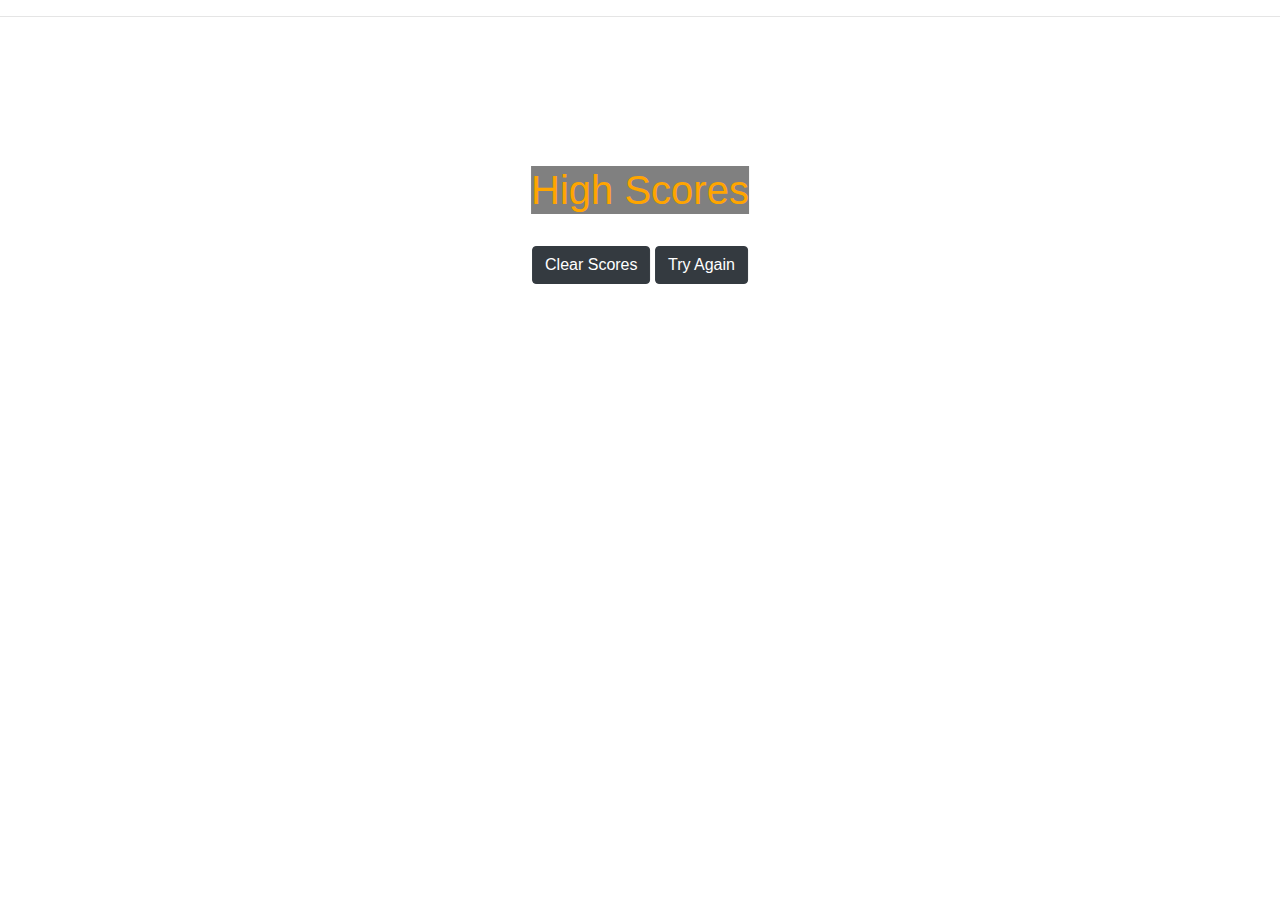
==== scores.html @ dd3fa574 "Rename Scores.html to scores.html" ====
<!DOCTYPE html>
<html lang="en">
<head>
    <meta charset="UTF-8">
    <meta name="viewport" content="width=device-width, initial-scale=1.0">
    <title>Document</title>
    <link rel="stylesheet" href="./css/styles.css">
    <link rel="stylesheet" href="https://stackpath.bootstrapcdn.com/bootstrap/4.5.2/css/bootstrap.min.css" integrity="sha384-JcKb8q3iqJ61gNV9KGb8thSsNjpSL0n8PARn9HuZOnIxN0hoP+VmmDGMN5t9UJ0Z" crossorigin="anonymous">
</head>
<body>

    
<hr>

<!--Scores to be displayed here somehow-->
<div id="wrapper">

    <h1>High Scores</h1>
    <br>

<button type="button" class="btn btn-dark clearScores">Clear Scores</button>

<a class="btn btn-dark" href="./index.html" role="button">Try Again</a>
    
</div>


<script src="./script/highscore.js"></script>
<script src="./script/script.js"></script>
</body>
</html>
---- css/styles.css ----
a {
    margin-bottom: 0px;
    color: tomato;
}

#wrapper {
    text-align: center;
    position: absolute;
    top: 25%;
    left: 50%;
    transform: translateX(-50%)translateY(-50%);
}

h1 {
    color: orange;
    background: grey;
}

p {
    font-size: x-large;
}

.nobullet {
    list-style-type: none
}
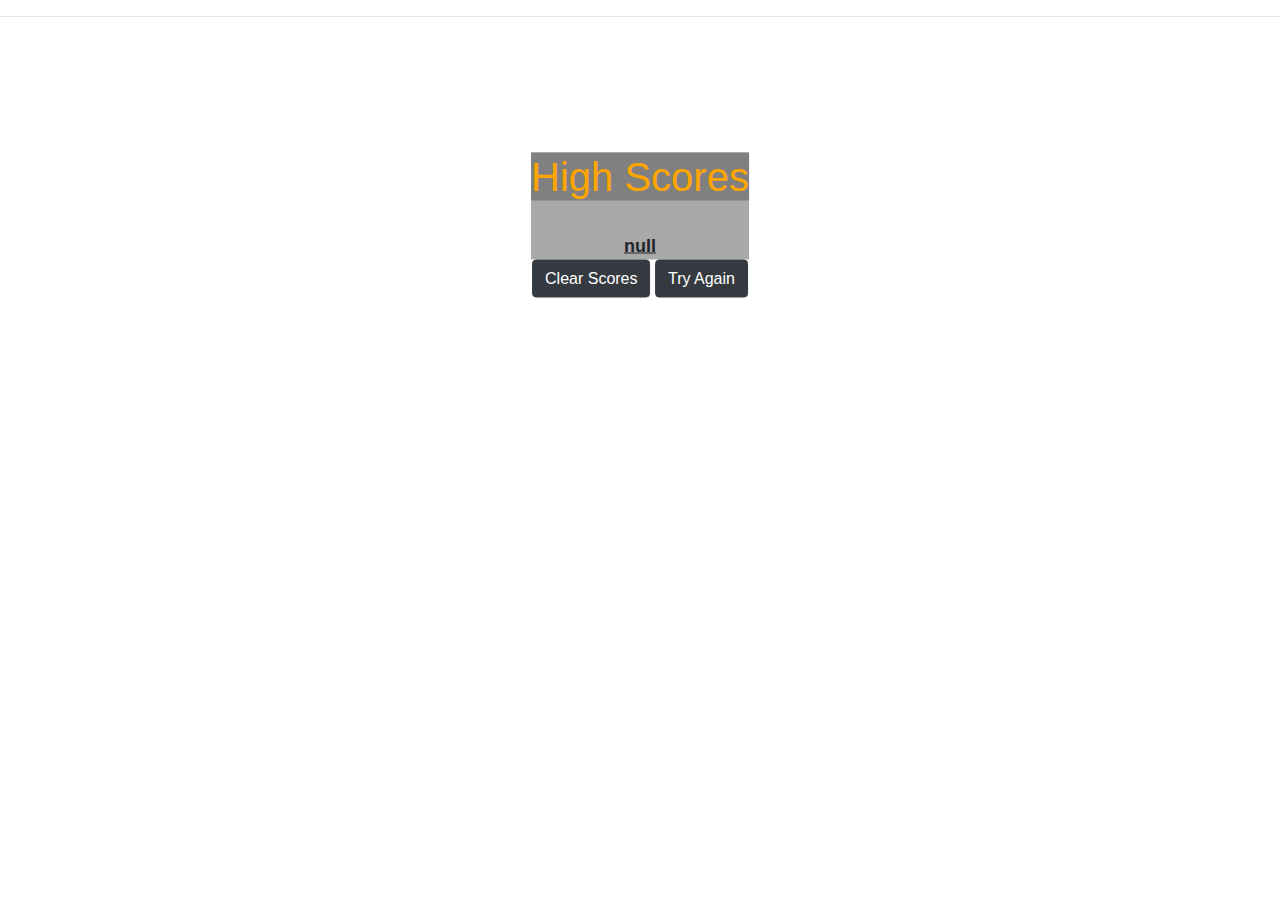
==== commit 005e4827: "added styling to high score page" ====
--- a/scores.html
+++ b/scores.html
@@ -1,31 +1,39 @@
 <!DOCTYPE html>
 <html lang="en">
+
 <head>
     <meta charset="UTF-8">
     <meta name="viewport" content="width=device-width, initial-scale=1.0">
     <title>Document</title>
     <link rel="stylesheet" href="./css/styles.css">
-    <link rel="stylesheet" href="https://stackpath.bootstrapcdn.com/bootstrap/4.5.2/css/bootstrap.min.css" integrity="sha384-JcKb8q3iqJ61gNV9KGb8thSsNjpSL0n8PARn9HuZOnIxN0hoP+VmmDGMN5t9UJ0Z" crossorigin="anonymous">
+    <link rel="stylesheet" href="https://stackpath.bootstrapcdn.com/bootstrap/4.5.2/css/bootstrap.min.css"
+        integrity="sha384-JcKb8q3iqJ61gNV9KGb8thSsNjpSL0n8PARn9HuZOnIxN0hoP+VmmDGMN5t9UJ0Z" crossorigin="anonymous">
 </head>
+
 <body>
 
-    
-<hr>
 
-<!--Scores to be displayed here somehow-->
-<div id="wrapper">
+    <hr>
 
-    <h1>High Scores</h1>
-    <br>
-
-<button type="button" class="btn btn-dark clearScores">Clear Scores</button>
-
-<a class="btn btn-dark" href="./index.html" role="button">Try Again</a>
-    
-</div>
+    <!--Scores to be displayed here somehow-->
+    <div id="wrapper">
+        <div id="scoreBackground">
+        <h1>High Scores</h1>
+        <br>
+        <div id="name"></div>
+        <div id="score"></div>
+    </div>
 
 
-<script src="./script/highscore.js"></script>
-<script src="./script/script.js"></script>
+    <button type="button" class="btn btn-dark clearScores">Clear Scores</button>
+
+    <a class="btn btn-dark" href="./index.html" role="button">Try Again</a>
+
+    </div>
+
+
+    <script src="./script/highscore.js"></script>
+    <script src="./script/script.js"></script>
 </body>
-</html>
+
+</html>--- a/css/styles.css
+++ b/css/styles.css
@@ -21,5 +21,29 @@
 }
 
 .nobullet {
-    list-style-type: none
+    list-style-type: none;
+    background-color:#e7e7e7;
+    border: none;
+    color: black;
+    padding: 15px 32px;
+    border: 10px;
+    text-align: center;
+    display: inline-block;
+    font-size: 16px;
+}
+
+#name {
+    font-size: large;
+    font-weight: bolder;
+    text-decoration: underline;
+}
+
+#score {
+    font-size: large;
+    font-weight: bolder;
+    color: red;
+}
+
+#scoreBackground {
+    background-color: darkgrey;
 }